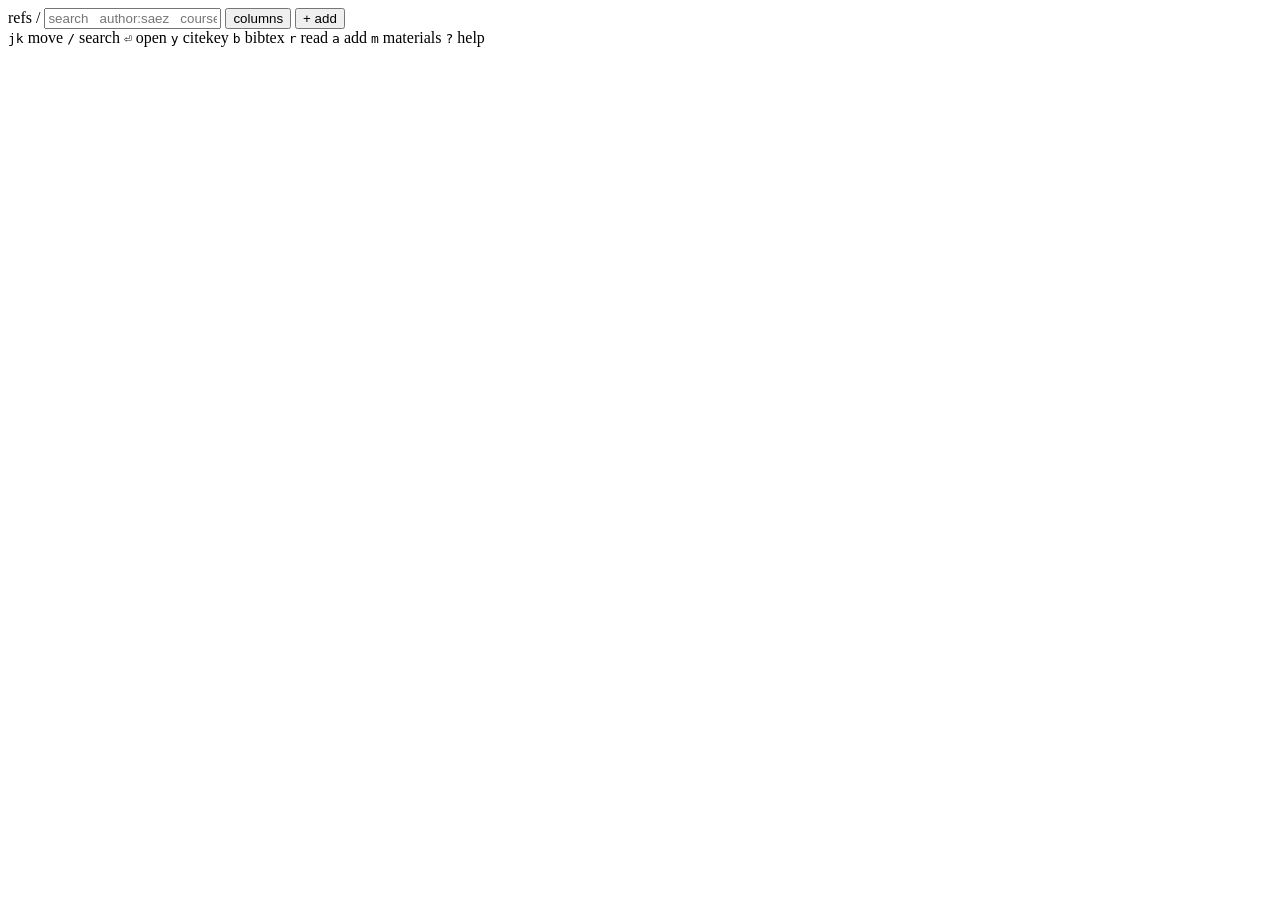
==== src/refs/web/static/index.html @ 11da4b88 "Add favicon: r/ in JetBrains Mono on the app's dark palette Glyphs are outlined to paths because a f" ====
<!doctype html>
<html lang="en">
<head>
  <meta charset="utf-8">
  <meta name="viewport" content="width=device-width, initial-scale=1">
  <title>refs</title>
  <link rel="icon" type="image/svg+xml" href="/static/favicon.svg">
  <link rel="preconnect" href="https://fonts.googleapis.com">
  <link rel="preconnect" href="https://fonts.gstatic.com" crossorigin>
  <link href="https://fonts.googleapis.com/css2?family=JetBrains+Mono:ital,wght@0,400;0,500;0,700;1,400&display=swap" rel="stylesheet">
  <link rel="stylesheet" href="/static/app.css">
</head>
<body>
  <header>
    <span class="brand">refs</span>
    <span class="prompt" id="prompt">/</span>
    <input id="q" autocomplete="off" spellcheck="false"
           placeholder="search   author:saez   course:220a   tag:theory   year:2019">
    <span class="menuwrap">
      <button class="act" id="colbutton" title="show or hide columns">columns</button>
      <div class="menu" id="colmenu" hidden></div>
    </span>
    <button class="act" id="addbutton" title="add a paper: paste a link or drop a PDF (key: a)">+ add</button>
    <span class="count" id="count"></span>
  </header>

  <main>
    <nav id="side" aria-label="Library"></nav>
    <div class="split" data-pane="side" title="drag to resize"></div>
    <section id="list" aria-label="Works"></section>
    <div class="split" data-pane="detail" title="drag to resize"></div>
    <aside id="detail" aria-label="Details"></aside>
  </main>

  <footer>
    <span class="keys">
      <kbd>j</kbd><kbd>k</kbd> move <kbd>/</kbd> search <kbd>⏎</kbd> open
      <kbd>y</kbd> citekey <kbd>b</kbd> bibtex <kbd>r</kbd> read
      <kbd>a</kbd> add <kbd>m</kbd> materials <kbd>?</kbd> help
    </span>
    <span class="message" id="message"></span>
  </footer>

  <dialog id="help">
    <pre id="helptext"></pre>
  </dialog>
  <script src="/static/app.js"></script>
</body>
</html>
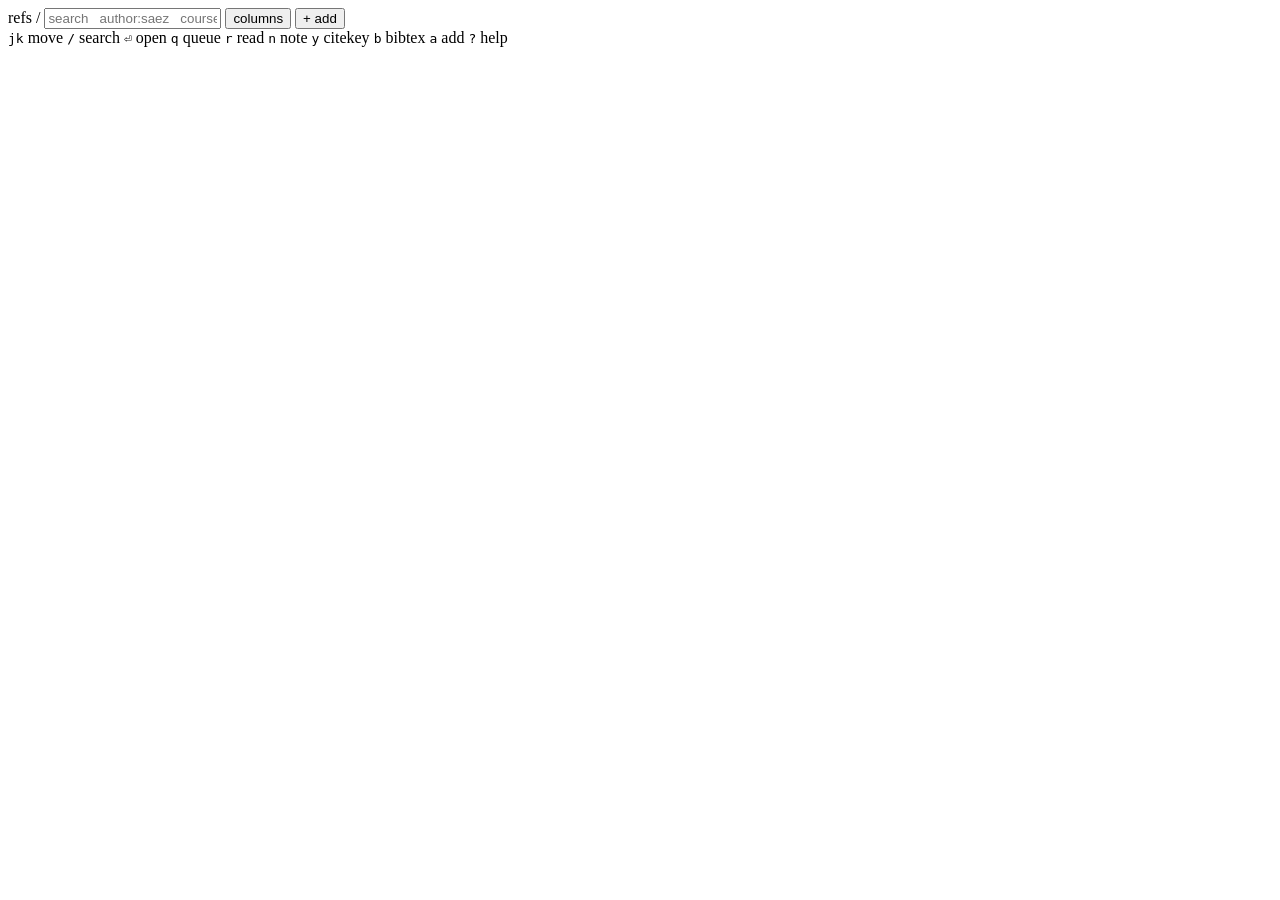
==== commit 534adfb9: "Add a reading queue and read status detected from your PDF markup Queue: papers to read next, stored" ====
--- a/src/refs/web/static/index.html
+++ b/src/refs/web/static/index.html
@@ -33,10 +33,12 @@
   </main>
 
   <footer>
+    <!-- The everyday keys, in the order of use: find a paper, act on it, cite
+         it, add one. Everything else (g/G, p, f, F, m, R, t) is under "?". -->
     <span class="keys">
       <kbd>j</kbd><kbd>k</kbd> move <kbd>/</kbd> search <kbd>⏎</kbd> open
-      <kbd>y</kbd> citekey <kbd>b</kbd> bibtex <kbd>r</kbd> read
-      <kbd>a</kbd> add <kbd>m</kbd> materials <kbd>?</kbd> help
+      <kbd>q</kbd> queue <kbd>r</kbd> read <kbd>n</kbd> note
+      <kbd>y</kbd> citekey <kbd>b</kbd> bibtex <kbd>a</kbd> add <kbd>?</kbd> help
     </span>
     <span class="message" id="message"></span>
   </footer>
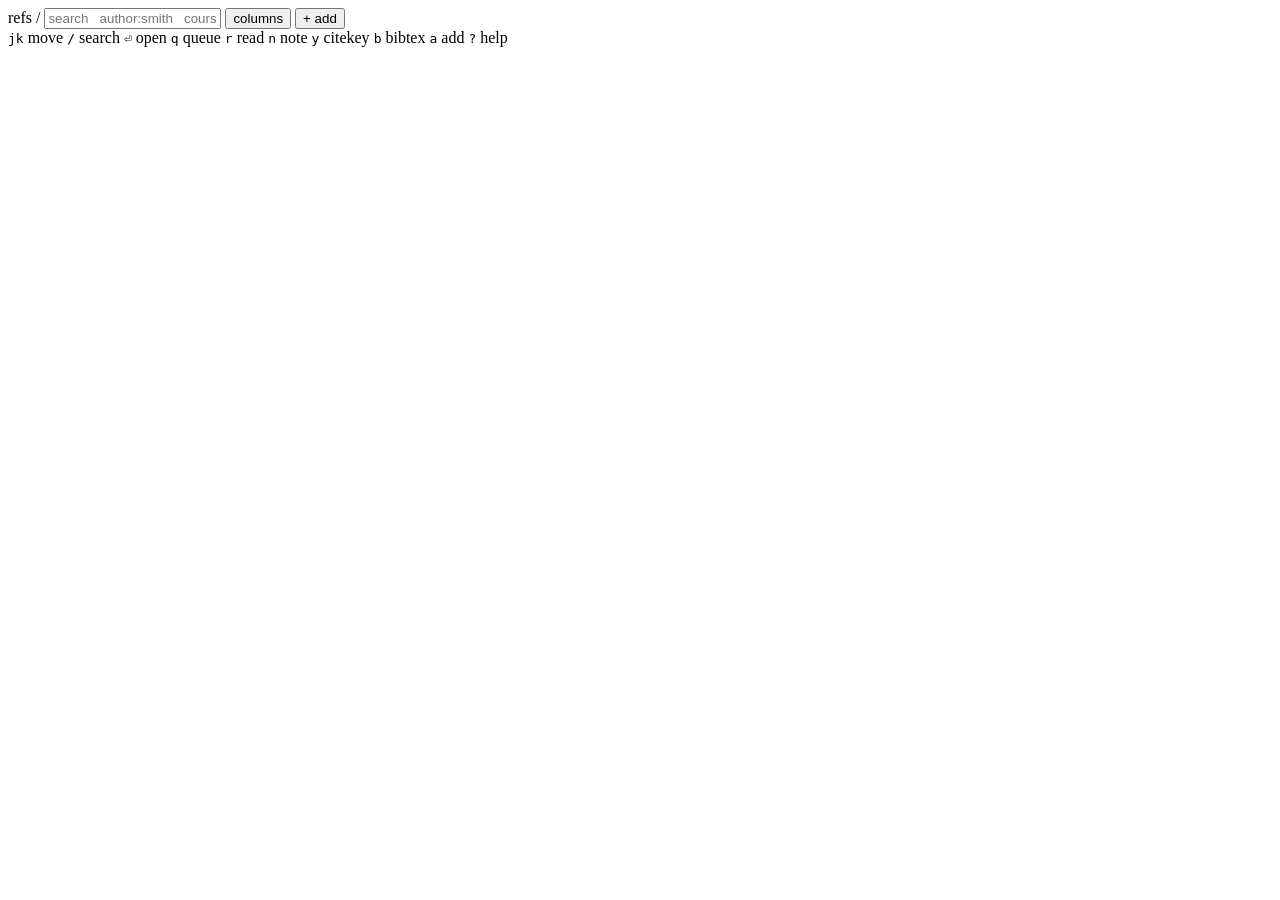
==== commit 53c38247: "Split the README into a user guide and developer notes; generic examples - README.md is now for some" ====
--- a/src/refs/web/static/index.html
+++ b/src/refs/web/static/index.html
@@ -15,7 +15,7 @@
     <span class="brand">refs</span>
     <span class="prompt" id="prompt">/</span>
     <input id="q" autocomplete="off" spellcheck="false"
-           placeholder="search   author:saez   course:220a   tag:theory   year:2019">
+           placeholder="search   author:smith   course:101   tag:theory   year:2019">
     <span class="menuwrap">
       <button class="act" id="colbutton" title="show or hide columns">columns</button>
       <div class="menu" id="colmenu" hidden></div>
@@ -41,6 +41,8 @@
       <kbd>y</kbd> citekey <kbd>b</kbd> bibtex <kbd>a</kbd> add <kbd>?</kbd> help
     </span>
     <span class="message" id="message"></span>
+    <!-- Reading that waits for you: a large batch, or the monthly limit (budget.py). -->
+    <span class="notice" id="notice"></span>
   </footer>
 
   <dialog id="help">
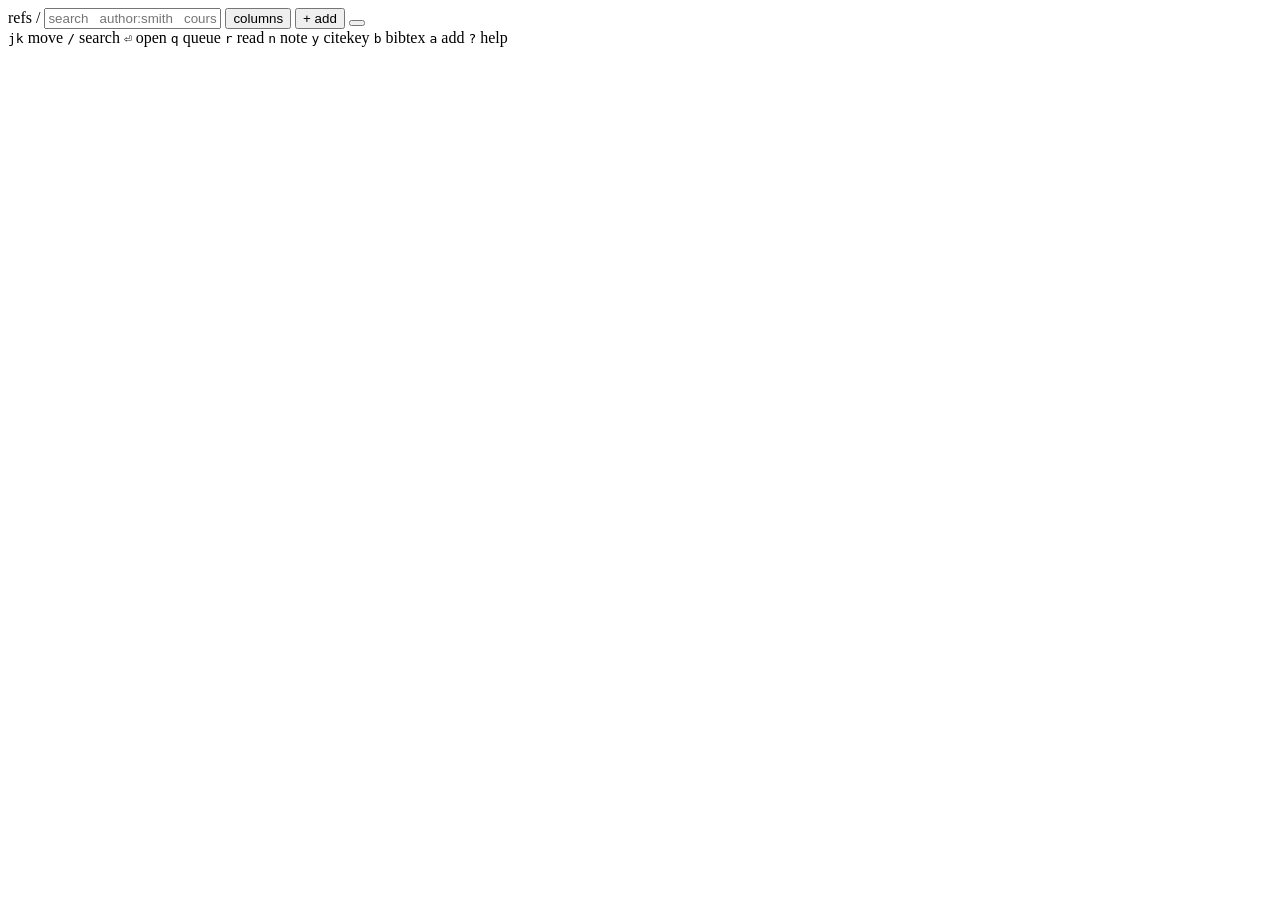
==== commit bf215783: "Show what the folder watcher is doing on the page A chip at the right of the header says whether the" ====
--- a/src/refs/web/static/index.html
+++ b/src/refs/web/static/index.html
@@ -22,6 +22,12 @@
     </span>
     <button class="act" id="addbutton" title="add a paper: paste a link or drop a PDF (key: a)">+ add</button>
     <span class="count" id="count"></span>
+    <!-- The folder watcher: what it is doing now; click (or w) for details. -->
+    <span class="menuwrap">
+      <button class="act watch" id="watch" title="the folder watcher (key: w)"></button>
+      <div class="menu watchpanel" id="watchpanel" hidden></div>
+    </span>
+    <div class="watchbar" id="watchbar" hidden><span></span></div>
   </header>
 
   <main>
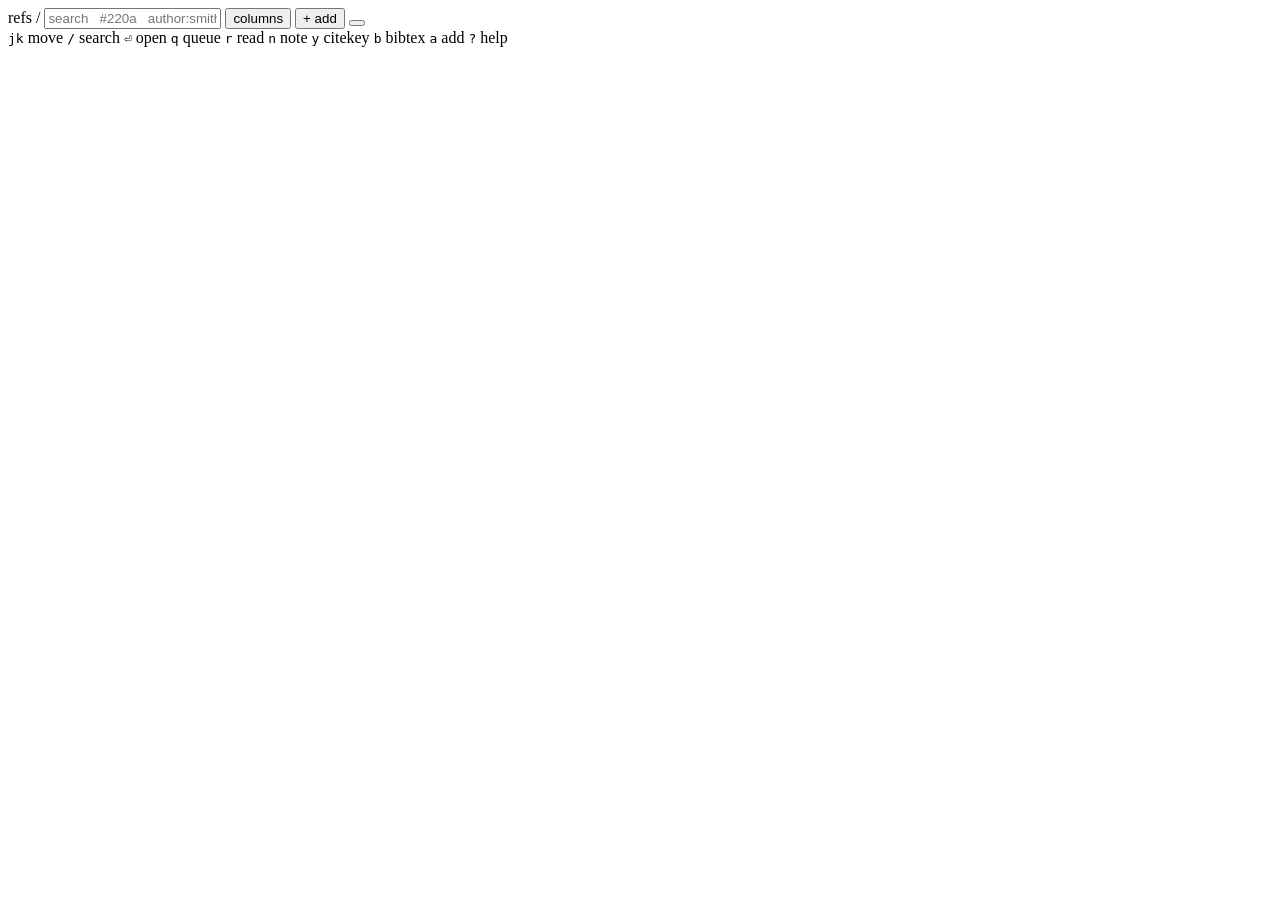
==== commit 0b81302a: "Collections, library.bib and a scanner fix (research-first phase 1) Courses and projects become coll" ====
--- a/src/refs/web/static/index.html
+++ b/src/refs/web/static/index.html
@@ -15,7 +15,7 @@
     <span class="brand">refs</span>
     <span class="prompt" id="prompt">/</span>
     <input id="q" autocomplete="off" spellcheck="false"
-           placeholder="search   author:smith   course:101   tag:theory   year:2019">
+           placeholder="search   #220a   author:smith   tag:theory   year:2019">
     <span class="menuwrap">
       <button class="act" id="colbutton" title="show or hide columns">columns</button>
       <div class="menu" id="colmenu" hidden></div>
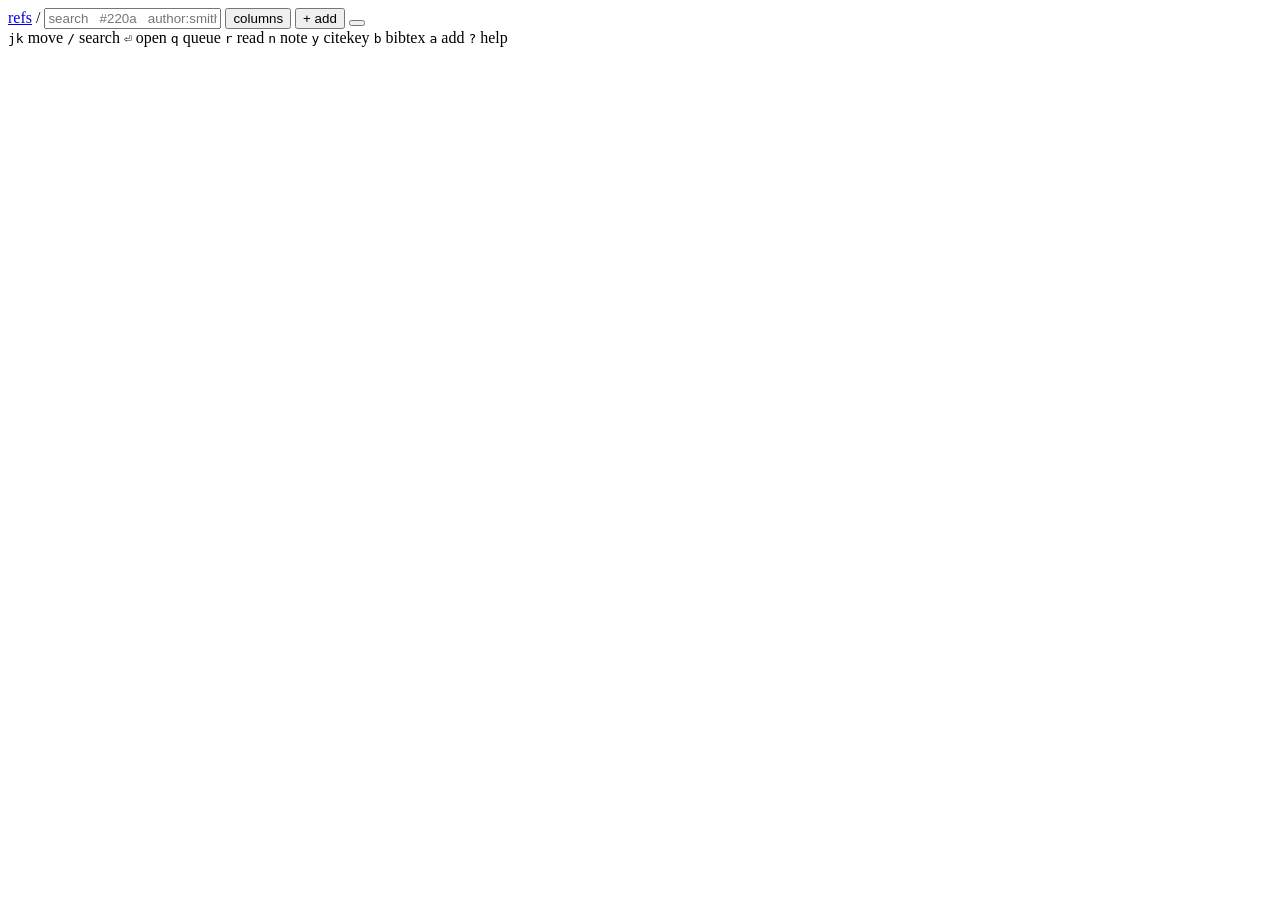
==== commit 73f7cb69: "Sidebar: hide courses and projects, order projects; right-click menus - Hide a course or project (or" ====
--- a/src/refs/web/static/index.html
+++ b/src/refs/web/static/index.html
@@ -12,7 +12,8 @@
 </head>
 <body>
   <header>
-    <span class="brand">refs</span>
+    <!-- Home: all papers, nothing typed (app.js goHome). -->
+    <a class="brand" id="brand" href="/" title="all papers">refs</a>
     <span class="prompt" id="prompt">/</span>
     <input id="q" autocomplete="off" spellcheck="false"
            placeholder="search   #220a   author:smith   tag:theory   year:2019">
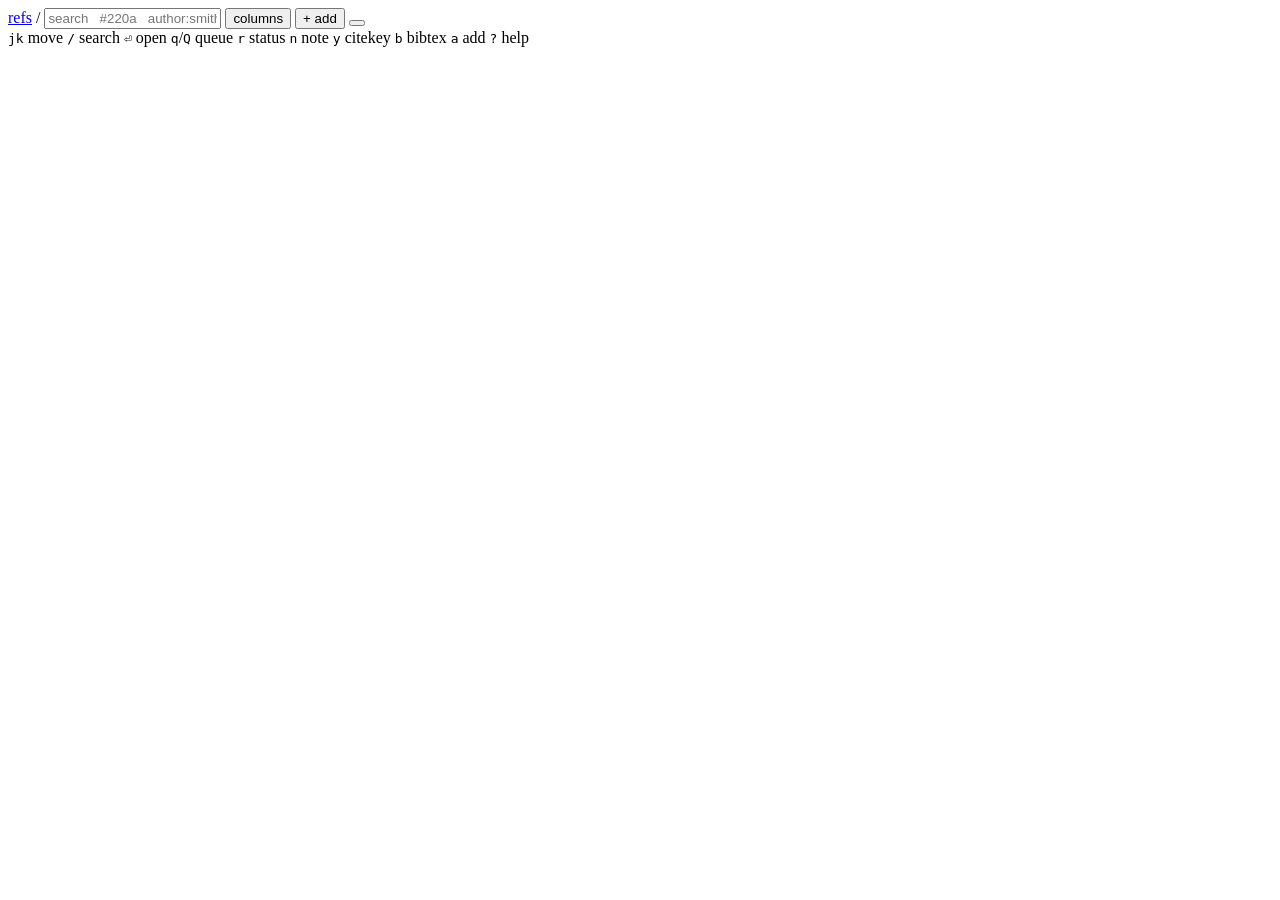
==== commit 62ead5f7: "Research-first UI overhaul, 1-click PDF bookmarklet, and PDF re-read - Move to a project/course-firs" ====
--- a/src/refs/web/static/index.html
+++ b/src/refs/web/static/index.html
@@ -44,7 +44,7 @@
          it, add one. Everything else (g/G, p, f, F, m, R, t) is under "?". -->
     <span class="keys">
       <kbd>j</kbd><kbd>k</kbd> move <kbd>/</kbd> search <kbd>⏎</kbd> open
-      <kbd>q</kbd> queue <kbd>r</kbd> read <kbd>n</kbd> note
+      <kbd>q</kbd>/<kbd>Q</kbd> queue <kbd>r</kbd> status <kbd>n</kbd> note
       <kbd>y</kbd> citekey <kbd>b</kbd> bibtex <kbd>a</kbd> add <kbd>?</kbd> help
     </span>
     <span class="message" id="message"></span>
@@ -55,6 +55,6 @@
   <dialog id="help">
     <pre id="helptext"></pre>
   </dialog>
-  <script src="/static/app.js"></script>
+  <script type="module" src="/static/app.js"></script>
 </body>
 </html>
